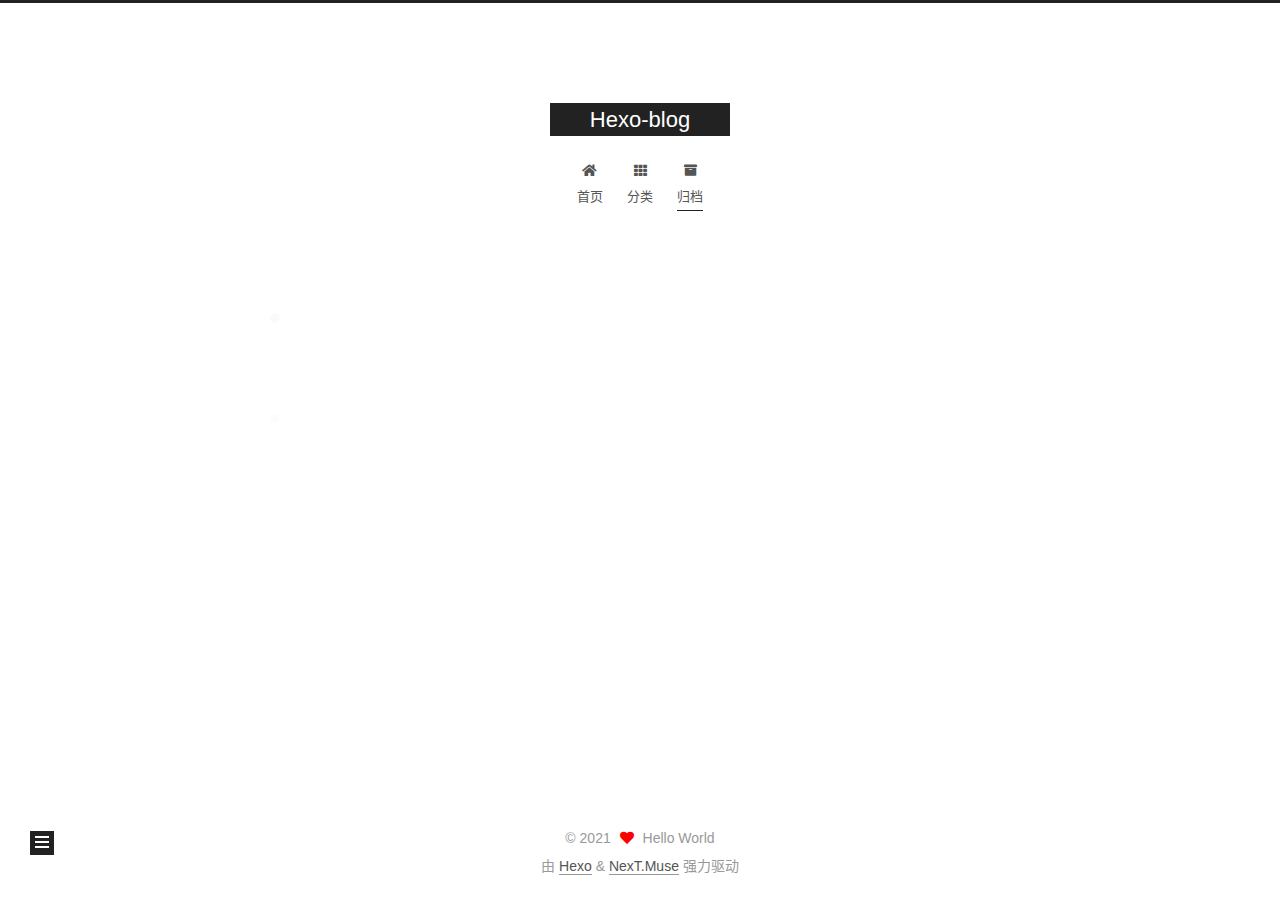
==== archives/index.html @ b5230ab0 "Site updated: 2021-04-10 21:34:12" ====
<!DOCTYPE html>
<html lang="zh-CN">
<head>
  <meta charset="UTF-8">
<meta name="viewport" content="width=device-width, initial-scale=1, maximum-scale=2">
<meta name="theme-color" content="#222">
<meta name="generator" content="Hexo 5.4.0">
  <link rel="apple-touch-icon" sizes="180x180" href="/images/apple-touch-icon-next.png">
  <link rel="icon" type="image/png" sizes="32x32" href="/images/favicon-32x32-next.png">
  <link rel="icon" type="image/png" sizes="16x16" href="/images/favicon-16x16-next.png">
  <link rel="mask-icon" href="/images/logo.svg" color="#222">

<link rel="stylesheet" href="/css/main.css">


<link rel="stylesheet" href="/lib/font-awesome/css/all.min.css">

<script id="hexo-configurations">
    var NexT = window.NexT || {};
    var CONFIG = {"hostname":"example.com","root":"/","scheme":"Muse","version":"7.8.0","exturl":false,"sidebar":{"position":"left","display":"post","padding":18,"offset":12,"onmobile":false},"copycode":{"enable":false,"show_result":false,"style":null},"back2top":{"enable":true,"sidebar":false,"scrollpercent":false},"bookmark":{"enable":false,"color":"#222","save":"auto"},"fancybox":false,"mediumzoom":false,"lazyload":false,"pangu":false,"comments":{"style":"tabs","active":null,"storage":true,"lazyload":false,"nav":null},"algolia":{"hits":{"per_page":10},"labels":{"input_placeholder":"Search for Posts","hits_empty":"We didn't find any results for the search: ${query}","hits_stats":"${hits} results found in ${time} ms"}},"localsearch":{"enable":false,"trigger":"auto","top_n_per_article":1,"unescape":false,"preload":false},"motion":{"enable":true,"async":false,"transition":{"post_block":"fadeIn","post_header":"slideDownIn","post_body":"slideDownIn","coll_header":"slideLeftIn","sidebar":"slideUpIn"}}};
  </script>

  <meta property="og:type" content="website">
<meta property="og:title" content="Hexo-blog">
<meta property="og:url" content="http://example.com/archives/index.html">
<meta property="og:site_name" content="Hexo-blog">
<meta property="og:locale" content="zh_CN">
<meta property="article:author" content="Hello World">
<meta name="twitter:card" content="summary">

<link rel="canonical" href="http://example.com/archives/">


<script id="page-configurations">
  // https://hexo.io/docs/variables.html
  CONFIG.page = {
    sidebar: "",
    isHome : false,
    isPost : false,
    lang   : 'zh-CN'
  };
</script>

  <title>归档 | Hexo-blog</title>
  






  <noscript>
  <style>
  .use-motion .brand,
  .use-motion .menu-item,
  .sidebar-inner,
  .use-motion .post-block,
  .use-motion .pagination,
  .use-motion .comments,
  .use-motion .post-header,
  .use-motion .post-body,
  .use-motion .collection-header { opacity: initial; }

  .use-motion .site-title,
  .use-motion .site-subtitle {
    opacity: initial;
    top: initial;
  }

  .use-motion .logo-line-before i { left: initial; }
  .use-motion .logo-line-after i { right: initial; }
  </style>
</noscript>

</head>

<body itemscope itemtype="http://schema.org/WebPage">
  <div class="container use-motion">
    <div class="headband"></div>

    <header class="header" itemscope itemtype="http://schema.org/WPHeader">
      <div class="header-inner"><div class="site-brand-container">
  <div class="site-nav-toggle">
    <div class="toggle" aria-label="切换导航栏">
      <span class="toggle-line toggle-line-first"></span>
      <span class="toggle-line toggle-line-middle"></span>
      <span class="toggle-line toggle-line-last"></span>
    </div>
  </div>

  <div class="site-meta">

    <a href="/" class="brand" rel="start">
      <span class="logo-line-before"><i></i></span>
      <h1 class="site-title">Hexo-blog</h1>
      <span class="logo-line-after"><i></i></span>
    </a>
  </div>

  <div class="site-nav-right">
    <div class="toggle popup-trigger">
    </div>
  </div>
</div>




<nav class="site-nav">
  <ul id="menu" class="main-menu menu">
        <li class="menu-item menu-item-home">

    <a href="/" rel="section"><i class="fa fa-home fa-fw"></i>首页</a>

  </li>
        <li class="menu-item menu-item-categories">

    <a href="/categories/" rel="section"><i class="fa fa-th fa-fw"></i>分类</a>

  </li>
        <li class="menu-item menu-item-archives">

    <a href="/archives/" rel="section"><i class="fa fa-archive fa-fw"></i>归档</a>

  </li>
  </ul>
</nav>




</div>
    </header>

    
  <div class="back-to-top">
    <i class="fa fa-arrow-up"></i>
    <span>0%</span>
  </div>


    <main class="main">
      <div class="main-inner">
        <div class="content-wrap">
          

          <div class="content archive">
            

  
  
  
  <div class="post-block">
    <div class="posts-collapse">
      <div class="collection-title">
        <span class="collection-header">嗯..! 目前共计 1 篇日志。 继续努力。</span>
      </div>

      
    <div class="collection-year">
      <span class="collection-header">2021</span>
    </div>

  <article itemscope itemtype="http://schema.org/Article">
    <header class="post-header">

      <div class="post-meta">
        <time itemprop="dateCreated"
              datetime="2021-04-10T14:45:15+08:00"
              content="2021-04-10">
          04-10
        </time>
      </div>

      <div class="post-title">
          <a class="post-title-link" href="/2021/04/10/hello-world/" itemprop="url">
            <span itemprop="name">Hello World</span>
          </a>
      </div>

    </header>
  </article>


    </div>
  </div>
  
  
  

  



          </div>
          

<script>
  window.addEventListener('tabs:register', () => {
    let { activeClass } = CONFIG.comments;
    if (CONFIG.comments.storage) {
      activeClass = localStorage.getItem('comments_active') || activeClass;
    }
    if (activeClass) {
      let activeTab = document.querySelector(`a[href="#comment-${activeClass}"]`);
      if (activeTab) {
        activeTab.click();
      }
    }
  });
  if (CONFIG.comments.storage) {
    window.addEventListener('tabs:click', event => {
      if (!event.target.matches('.tabs-comment .tab-content .tab-pane')) return;
      let commentClass = event.target.classList[1];
      localStorage.setItem('comments_active', commentClass);
    });
  }
</script>

        </div>
          
  
  <div class="toggle sidebar-toggle">
    <span class="toggle-line toggle-line-first"></span>
    <span class="toggle-line toggle-line-middle"></span>
    <span class="toggle-line toggle-line-last"></span>
  </div>

  <aside class="sidebar">
    <div class="sidebar-inner">

      <ul class="sidebar-nav motion-element">
        <li class="sidebar-nav-toc">
          文章目录
        </li>
        <li class="sidebar-nav-overview">
          站点概览
        </li>
      </ul>

      <!--noindex-->
      <div class="post-toc-wrap sidebar-panel">
      </div>
      <!--/noindex-->

      <div class="site-overview-wrap sidebar-panel">
        <div class="site-author motion-element" itemprop="author" itemscope itemtype="http://schema.org/Person">
  <p class="site-author-name" itemprop="name">Hello World</p>
  <div class="site-description" itemprop="description"></div>
</div>
<div class="site-state-wrap motion-element">
  <nav class="site-state">
      <div class="site-state-item site-state-posts">
          <a href="/archives/">
        
          <span class="site-state-item-count">1</span>
          <span class="site-state-item-name">日志</span>
        </a>
      </div>
  </nav>
</div>



      </div>

    </div>
  </aside>
  <div id="sidebar-dimmer"></div>


      </div>
    </main>

    <footer class="footer">
      <div class="footer-inner">
        

        

<div class="copyright">
  
  &copy; 
  <span itemprop="copyrightYear">2021</span>
  <span class="with-love">
    <i class="fa fa-heart"></i>
  </span>
  <span class="author" itemprop="copyrightHolder">Hello World</span>
</div>
  <div class="powered-by">由 <a href="https://hexo.io/" class="theme-link" rel="noopener" target="_blank">Hexo</a> & <a href="https://muse.theme-next.org/" class="theme-link" rel="noopener" target="_blank">NexT.Muse</a> 强力驱动
  </div>

        








      </div>
    </footer>
  </div>

  
  <script src="/lib/anime.min.js"></script>
  <script src="/lib/velocity/velocity.min.js"></script>
  <script src="/lib/velocity/velocity.ui.min.js"></script>

<script src="/js/utils.js"></script>

<script src="/js/motion.js"></script>


<script src="/js/schemes/muse.js"></script>


<script src="/js/next-boot.js"></script>




  















  

  

</body>
</html>
---- css/main.css ----
:root {
  --body-bg-color: #fff;
  --content-bg-color: #fff;
  --card-bg-color: #f5f5f5;
  --text-color: #555;
  --blockquote-color: #666;
  --link-color: #555;
  --link-hover-color: #222;
  --brand-color: #fff;
  --brand-hover-color: #fff;
  --table-row-odd-bg-color: #f9f9f9;
  --table-row-hover-bg-color: #f5f5f5;
  --menu-item-bg-color: #f5f5f5;
  --btn-default-bg: #222;
  --btn-default-color: #fff;
  --btn-default-border-color: #222;
  --btn-default-hover-bg: #fff;
  --btn-default-hover-color: #222;
  --btn-default-hover-border-color: #222;
}
html {
  line-height: 1.15; /* 1 */
  -webkit-text-size-adjust: 100%; /* 2 */
}
body {
  margin: 0;
}
main {
  display: block;
}
h1 {
  font-size: 2em;
  margin: 0.67em 0;
}
hr {
  box-sizing: content-box; /* 1 */
  height: 0; /* 1 */
  overflow: visible; /* 2 */
}
pre {
  font-family: monospace, monospace; /* 1 */
  font-size: 1em; /* 2 */
}
a {
  background: transparent;
}
abbr[title] {
  border-bottom: none; /* 1 */
  text-decoration: underline; /* 2 */
  text-decoration: underline dotted; /* 2 */
}
b,
strong {
  font-weight: bolder;
}
code,
kbd,
samp {
  font-family: monospace, monospace; /* 1 */
  font-size: 1em; /* 2 */
}
small {
  font-size: 80%;
}
sub,
sup {
  font-size: 75%;
  line-height: 0;
  position: relative;
  vertical-align: baseline;
}
sub {
  bottom: -0.25em;
}
sup {
  top: -0.5em;
}
img {
  border-style: none;
}
button,
input,
optgroup,
select,
textarea {
  font-family: inherit; /* 1 */
  font-size: 100%; /* 1 */
  line-height: 1.15; /* 1 */
  margin: 0; /* 2 */
}
button,
input {
/* 1 */
  overflow: visible;
}
button,
select {
/* 1 */
  text-transform: none;
}
button,
[type='button'],
[type='reset'],
[type='submit'] {
  -webkit-appearance: button;
}
button::-moz-focus-inner,
[type='button']::-moz-focus-inner,
[type='reset']::-moz-focus-inner,
[type='submit']::-moz-focus-inner {
  border-style: none;
  padding: 0;
}
button:-moz-focusring,
[type='button']:-moz-focusring,
[type='reset']:-moz-focusring,
[type='submit']:-moz-focusring {
  outline: 1px dotted ButtonText;
}
fieldset {
  padding: 0.35em 0.75em 0.625em;
}
legend {
  box-sizing: border-box; /* 1 */
  color: inherit; /* 2 */
  display: table; /* 1 */
  max-width: 100%; /* 1 */
  padding: 0; /* 3 */
  white-space: normal; /* 1 */
}
progress {
  vertical-align: baseline;
}
textarea {
  overflow: auto;
}
[type='checkbox'],
[type='radio'] {
  box-sizing: border-box; /* 1 */
  padding: 0; /* 2 */
}
[type='number']::-webkit-inner-spin-button,
[type='number']::-webkit-outer-spin-button {
  height: auto;
}
[type='search'] {
  outline-offset: -2px; /* 2 */
  -webkit-appearance: textfield; /* 1 */
}
[type='search']::-webkit-search-decoration {
  -webkit-appearance: none;
}
::-webkit-file-upload-button {
  font: inherit; /* 2 */
  -webkit-appearance: button; /* 1 */
}
details {
  display: block;
}
summary {
  display: list-item;
}
template {
  display: none;
}
[hidden] {
  display: none;
}
::selection {
  background: #262a30;
  color: #eee;
}
html,
body {
  height: 100%;
}
body {
  background: var(--body-bg-color);
  color: var(--text-color);
  font-family: 'Lato', "PingFang SC", "Microsoft YaHei", sans-serif;
  font-size: 1em;
  line-height: 2;
}
@media (max-width: 991px) {
  body {
    padding-left: 0 !important;
    padding-right: 0 !important;
  }
}
h1,
h2,
h3,
h4,
h5,
h6 {
  font-family: 'Lato', "PingFang SC", "Microsoft YaHei", sans-serif;
  font-weight: bold;
  line-height: 1.5;
  margin: 20px 0 15px;
}
h1 {
  font-size: 1.5em;
}
h2 {
  font-size: 1.375em;
}
h3 {
  font-size: 1.25em;
}
h4 {
  font-size: 1.125em;
}
h5 {
  font-size: 1em;
}
h6 {
  font-size: 0.875em;
}
p {
  margin: 0 0 20px 0;
}
a,
span.exturl {
  border-bottom: 1px solid #999;
  color: var(--link-color);
  outline: 0;
  text-decoration: none;
  overflow-wrap: break-word;
  word-wrap: break-word;
  cursor: pointer;
}
a:hover,
span.exturl:hover {
  border-bottom-color: var(--link-hover-color);
  color: var(--link-hover-color);
}
iframe,
img,
video {
  display: block;
  margin-left: auto;
  margin-right: auto;
  max-width: 100%;
}
hr {
  background-image: repeating-linear-gradient(-45deg, #ddd, #ddd 4px, transparent 4px, transparent 8px);
  border: 0;
  height: 3px;
  margin: 40px 0;
}
blockquote {
  border-left: 4px solid #ddd;
  color: var(--blockquote-color);
  margin: 0;
  padding: 0 15px;
}
blockquote cite::before {
  content: '-';
  padding: 0 5px;
}
dt {
  font-weight: bold;
}
dd {
  margin: 0;
  padding: 0;
}
kbd {
  background-color: #f5f5f5;
  background-image: linear-gradient(#eee, #fff, #eee);
  border: 1px solid #ccc;
  border-radius: 0.2em;
  box-shadow: 0.1em 0.1em 0.2em rgba(0,0,0,0.1);
  color: #555;
  font-family: inherit;
  padding: 0.1em 0.3em;
  white-space: nowrap;
}
.table-container {
  overflow: auto;
}
table {
  border-collapse: collapse;
  border-spacing: 0;
  font-size: 0.875em;
  margin: 0 0 20px 0;
  width: 100%;
}
tbody tr:nth-of-type(odd) {
  background: var(--table-row-odd-bg-color);
}
tbody tr:hover {
  background: var(--table-row-hover-bg-color);
}
caption,
th,
td {
  font-weight: normal;
  padding: 8px;
  vertical-align: middle;
}
th,
td {
  border: 1px solid #ddd;
  border-bottom: 3px solid #ddd;
}
th {
  font-weight: 700;
  padding-bottom: 10px;
}
td {
  border-bottom-width: 1px;
}
.btn {
  background: var(--btn-default-bg);
  border: 2px solid var(--btn-default-border-color);
  border-radius: 0;
  color: var(--btn-default-color);
  display: inline-block;
  font-size: 0.875em;
  line-height: 2;
  padding: 0 20px;
  text-decoration: none;
  transition-property: background-color;
  transition-delay: 0s;
  transition-duration: 0.2s;
  transition-timing-function: ease-in-out;
}
.btn:hover {
  background: var(--btn-default-hover-bg);
  border-color: var(--btn-default-hover-border-color);
  color: var(--btn-default-hover-color);
}
.btn + .btn {
  margin: 0 0 8px 8px;
}
.btn .fa-fw {
  text-align: left;
  width: 1.285714285714286em;
}
.toggle {
  line-height: 0;
}
.toggle .toggle-line {
  background: #fff;
  display: inline-block;
  height: 2px;
  left: 0;
  position: relative;
  top: 0;
  transition: all 0.4s;
  vertical-align: top;
  width: 100%;
}
.toggle .toggle-line:not(:first-child) {
  margin-top: 3px;
}
.toggle.toggle-arrow .toggle-line-first {
  left: 50%;
  top: 2px;
  transform: rotate(45deg);
  width: 50%;
}
.toggle.toggle-arrow .toggle-line-middle {
  left: 2px;
  width: 90%;
}
.toggle.toggle-arrow .toggle-line-last {
  left: 50%;
  top: -2px;
  transform: rotate(-45deg);
  width: 50%;
}
.toggle.toggle-close .toggle-line-first {
  transform: rotate(-45deg);
  top: 5px;
}
.toggle.toggle-close .toggle-line-middle {
  opacity: 0;
}
.toggle.toggle-close .toggle-line-last {
  transform: rotate(45deg);
  top: -5px;
}
.highlight,
pre {
  background: #f7f7f7;
  color: #4d4d4c;
  line-height: 1.6;
  margin: 0 auto 20px;
}
pre,
code {
  font-family: consolas, Menlo, monospace, "PingFang SC", "Microsoft YaHei";
}
code {
  background: #eee;
  border-radius: 3px;
  color: #555;
  padding: 2px 4px;
  overflow-wrap: break-word;
  word-wrap: break-word;
}
.highlight *::selection {
  background: #d6d6d6;
}
.highlight pre {
  border: 0;
  margin: 0;
  padding: 10px 0;
}
.highlight table {
  border: 0;
  margin: 0;
  width: auto;
}
.highlight td {
  border: 0;
  padding: 0;
}
.highlight figcaption {
  background: #eff2f3;
  color: #4d4d4c;
  display: flex;
  font-size: 0.875em;
  justify-content: space-between;
  line-height: 1.2;
  padding: 0.5em;
}
.highlight figcaption a {
  color: #4d4d4c;
}
.highlight figcaption a:hover {
  border-bottom-color: #4d4d4c;
}
.highlight .gutter {
  -moz-user-select: none;
  -ms-user-select: none;
  -webkit-user-select: none;
  user-select: none;
}
.highlight .gutter pre {
  background: #eff2f3;
  color: #869194;
  padding-left: 10px;
  padding-right: 10px;
  text-align: right;
}
.highlight .code pre {
  background: #f7f7f7;
  padding-left: 10px;
  width: 100%;
}
.gist table {
  width: auto;
}
.gist table td {
  border: 0;
}
pre {
  overflow: auto;
  padding: 10px;
}
pre code {
  background: none;
  color: #4d4d4c;
  font-size: 0.875em;
  padding: 0;
  text-shadow: none;
}
pre .deletion {
  background: #fdd;
}
pre .addition {
  background: #dfd;
}
pre .meta {
  color: #eab700;
  -moz-user-select: none;
  -ms-user-select: none;
  -webkit-user-select: none;
  user-select: none;
}
pre .comment {
  color: #8e908c;
}
pre .variable,
pre .attribute,
pre .tag,
pre .name,
pre .regexp,
pre .ruby .constant,
pre .xml .tag .title,
pre .xml .pi,
pre .xml .doctype,
pre .html .doctype,
pre .css .id,
pre .css .class,
pre .css .pseudo {
  color: #c82829;
}
pre .number,
pre .preprocessor,
pre .built_in,
pre .builtin-name,
pre .literal,
pre .params,
pre .constant,
pre .command {
  color: #f5871f;
}
pre .ruby .class .title,
pre .css .rules .attribute,
pre .string,
pre .symbol,
pre .value,
pre .inheritance,
pre .header,
pre .ruby .symbol,
pre .xml .cdata,
pre .special,
pre .formula {
  color: #718c00;
}
pre .title,
pre .css .hexcolor {
  color: #3e999f;
}
pre .function,
pre .python .decorator,
pre .python .title,
pre .ruby .function .title,
pre .ruby .title .keyword,
pre .perl .sub,
pre .javascript .title,
pre .coffeescript .title {
  color: #4271ae;
}
pre .keyword,
pre .javascript .function {
  color: #8959a8;
}
.blockquote-center {
  border-left: none;
  margin: 40px 0;
  padding: 0;
  position: relative;
  text-align: center;
}
.blockquote-center .fa {
  display: block;
  opacity: 0.6;
  position: absolute;
  width: 100%;
}
.blockquote-center .fa-quote-left {
  border-top: 1px solid #ccc;
  text-align: left;
  top: -20px;
}
.blockquote-center .fa-quote-right {
  border-bottom: 1px solid #ccc;
  text-align: right;
  bottom: -20px;
}
.blockquote-center p,
.blockquote-center div {
  text-align: center;
}
.post-body .group-picture img {
  margin: 0 auto;
  padding: 0 3px;
}
.group-picture-row {
  margin-bottom: 6px;
  overflow: hidden;
}
.group-picture-column {
  float: left;
  margin-bottom: 10px;
}
.post-body .label {
  color: #555;
  display: inline;
  padding: 0 2px;
}
.post-body .label.default {
  background: #f0f0f0;
}
.post-body .label.primary {
  background: #efe6f7;
}
.post-body .label.info {
  background: #e5f2f8;
}
.post-body .label.success {
  background: #e7f4e9;
}
.post-body .label.warning {
  background: #fcf6e1;
}
.post-body .label.danger {
  background: #fae8eb;
}
.post-body .tabs {
  margin-bottom: 20px;
}
.post-body .tabs,
.tabs-comment {
  display: block;
  padding-top: 10px;
  position: relative;
}
.post-body .tabs ul.nav-tabs,
.tabs-comment ul.nav-tabs {
  display: flex;
  flex-wrap: wrap;
  margin: 0;
  margin-bottom: -1px;
  padding: 0;
}
@media (max-width: 413px) {
  .post-body .tabs ul.nav-tabs,
  .tabs-comment ul.nav-tabs {
    display: block;
    margin-bottom: 5px;
  }
}
.post-body .tabs ul.nav-tabs li.tab,
.tabs-comment ul.nav-tabs li.tab {
  border-bottom: 1px solid #ddd;
  border-left: 1px solid transparent;
  border-right: 1px solid transparent;
  border-top: 3px solid transparent;
  flex-grow: 1;
  list-style-type: none;
  border-radius: 0 0 0 0;
}
@media (max-width: 413px) {
  .post-body .tabs ul.nav-tabs li.tab,
  .tabs-comment ul.nav-tabs li.tab {
    border-bottom: 1px solid transparent;
    border-left: 3px solid transparent;
    border-right: 1px solid transparent;
    border-top: 1px solid transparent;
  }
}
@media (max-width: 413px) {
  .post-body .tabs ul.nav-tabs li.tab,
  .tabs-comment ul.nav-tabs li.tab {
    border-radius: 0;
  }
}
.post-body .tabs ul.nav-tabs li.tab a,
.tabs-comment ul.nav-tabs li.tab a {
  border-bottom: initial;
  display: block;
  line-height: 1.8;
  outline: 0;
  padding: 0.25em 0.75em;
  text-align: center;
  transition-delay: 0s;
  transition-duration: 0.2s;
  transition-timing-function: ease-out;
}
.post-body .tabs ul.nav-tabs li.tab a i,
.tabs-comment ul.nav-tabs li.tab a i {
  width: 1.285714285714286em;
}
.post-body .tabs ul.nav-tabs li.tab.active,
.tabs-comment ul.nav-tabs li.tab.active {
  border-bottom: 1px solid transparent;
  border-left: 1px solid #ddd;
  border-right: 1px solid #ddd;
  border-top: 3px solid #fc6423;
}
@media (max-width: 413px) {
  .post-body .tabs ul.nav-tabs li.tab.active,
  .tabs-comment ul.nav-tabs li.tab.active {
    border-bottom: 1px solid #ddd;
    border-left: 3px solid #fc6423;
    border-right: 1px solid #ddd;
    border-top: 1px solid #ddd;
  }
}
.post-body .tabs ul.nav-tabs li.tab.active a,
.tabs-comment ul.nav-tabs li.tab.active a {
  color: var(--link-color);
  cursor: default;
}
.post-body .tabs .tab-content .tab-pane,
.tabs-comment .tab-content .tab-pane {
  border: 1px solid #ddd;
  border-top: 0;
  padding: 20px 20px 0 20px;
  border-radius: 0;
}
.post-body .tabs .tab-content .tab-pane:not(.active),
.tabs-comment .tab-content .tab-pane:not(.active) {
  display: none;
}
.post-body .tabs .tab-content .tab-pane.active,
.tabs-comment .tab-content .tab-pane.active {
  display: block;
}
.post-body .tabs .tab-content .tab-pane.active:nth-of-type(1),
.tabs-comment .tab-content .tab-pane.active:nth-of-type(1) {
  border-radius: 0 0 0 0;
}
@media (max-width: 413px) {
  .post-body .tabs .tab-content .tab-pane.active:nth-of-type(1),
  .tabs-comment .tab-content .tab-pane.active:nth-of-type(1) {
    border-radius: 0;
  }
}
.post-body .note {
  border-radius: 3px;
  margin-bottom: 20px;
  padding: 1em;
  position: relative;
  border: 1px solid #eee;
  border-left-width: 5px;
}
.post-body .note h2,
.post-body .note h3,
.post-body .note h4,
.post-body .note h5,
.post-body .note h6 {
  margin-top: 0;
  border-bottom: initial;
  margin-bottom: 0;
  padding-top: 0;
}
.post-body .note p:first-child,
.post-body .note ul:first-child,
.post-body .note ol:first-child,
.post-body .note table:first-child,
.post-body .note pre:first-child,
.post-body .note blockquote:first-child,
.post-body .note img:first-child {
  margin-top: 0;
}
.post-body .note p:last-child,
.post-body .note ul:last-child,
.post-body .note ol:last-child,
.post-body .note table:last-child,
.post-body .note pre:last-child,
.post-body .note blockquote:last-child,
.post-body .note img:last-child {
  margin-bottom: 0;
}
.post-body .note.default {
  border-left-color: #777;
}
.post-body .note.default h2,
.post-body .note.default h3,
.post-body .note.default h4,
.post-body .note.default h5,
.post-body .note.default h6 {
  color: #777;
}
.post-body .note.primary {
  border-left-color: #6f42c1;
}
.post-body .note.primary h2,
.post-body .note.primary h3,
.post-body .note.primary h4,
.post-body .note.primary h5,
.post-body .note.primary h6 {
  color: #6f42c1;
}
.post-body .note.info {
  border-left-color: #428bca;
}
.post-body .note.info h2,
.post-body .note.info h3,
.post-body .note.info h4,
.post-body .note.info h5,
.post-body .note.info h6 {
  color: #428bca;
}
.post-body .note.success {
  border-left-color: #5cb85c;
}
.post-body .note.success h2,
.post-body .note.success h3,
.post-body .note.success h4,
.post-body .note.success h5,
.post-body .note.success h6 {
  color: #5cb85c;
}
.post-body .note.warning {
  border-left-color: #f0ad4e;
}
.post-body .note.warning h2,
.post-body .note.warning h3,
.post-body .note.warning h4,
.post-body .note.warning h5,
.post-body .note.warning h6 {
  color: #f0ad4e;
}
.post-body .note.danger {
  border-left-color: #d9534f;
}
.post-body .note.danger h2,
.post-body .note.danger h3,
.post-body .note.danger h4,
.post-body .note.danger h5,
.post-body .note.danger h6 {
  color: #d9534f;
}
.pagination .prev,
.pagination .next,
.pagination .page-number,
.pagination .space {
  display: inline-block;
  margin: 0 10px;
  padding: 0 11px;
  position: relative;
  top: -1px;
}
@media (max-width: 767px) {
  .pagination .prev,
  .pagination .next,
  .pagination .page-number,
  .pagination .space {
    margin: 0 5px;
  }
}
.pagination {
  border-top: 1px solid #eee;
  margin: 120px 0 0;
  text-align: center;
}
.pagination .prev,
.pagination .next,
.pagination .page-number {
  border-bottom: 0;
  border-top: 1px solid #eee;
  transition-property: border-color;
  transition-delay: 0s;
  transition-duration: 0.2s;
  transition-timing-function: ease-in-out;
}
.pagination .prev:hover,
.pagination .next:hover,
.pagination .page-number:hover {
  border-top-color: #222;
}
.pagination .space {
  margin: 0;
  padding: 0;
}
.pagination .prev {
  margin-left: 0;
}
.pagination .next {
  margin-right: 0;
}
.pagination .page-number.current {
  background: #ccc;
  border-top-color: #ccc;
  color: #fff;
}
@media (max-width: 767px) {
  .pagination {
    border-top: none;
  }
  .pagination .prev,
  .pagination .next,
  .pagination .page-number {
    border-bottom: 1px solid #eee;
    border-top: 0;
    margin-bottom: 10px;
    padding: 0 10px;
  }
  .pagination .prev:hover,
  .pagination .next:hover,
  .pagination .page-number:hover {
    border-bottom-color: #222;
  }
}
.comments {
  margin-top: 60px;
  overflow: hidden;
}
.comment-button-group {
  display: flex;
  flex-wrap: wrap-reverse;
  justify-content: center;
  margin: 1em 0;
}
.comment-button-group .comment-button {
  margin: 0.1em 0.2em;
}
.comment-button-group .comment-button.active {
  background: var(--btn-default-hover-bg);
  border-color: var(--btn-default-hover-border-color);
  color: var(--btn-default-hover-color);
}
.comment-position {
  display: none;
}
.comment-position.active {
  display: block;
}
.tabs-comment {
  background: var(--content-bg-color);
  margin-top: 4em;
  padding-top: 0;
}
.tabs-comment .comments {
  border: 0;
  box-shadow: none;
  margin-top: 0;
  padding-top: 0;
}
.container {
  min-height: 100%;
  position: relative;
}
.main-inner {
  margin: 0 auto;
  width: 700px;
}
@media (min-width: 1200px) {
  .main-inner {
    width: 800px;
  }
}
@media (min-width: 1600px) {
  .main-inner {
    width: 900px;
  }
}
@media (max-width: 767px) {
  .content-wrap {
    padding: 0 20px;
  }
}
.header {
  background: transparent;
}
.header-inner {
  margin: 0 auto;
  width: 700px;
}
@media (min-width: 1200px) {
  .header-inner {
    width: 800px;
  }
}
@media (min-width: 1600px) {
  .header-inner {
    width: 900px;
  }
}
.site-brand-container {
  display: flex;
  flex-shrink: 0;
  padding: 0 10px;
}
.headband {
  background: #222;
  height: 3px;
}
.site-meta {
  flex-grow: 1;
  text-align: center;
}
@media (max-width: 767px) {
  .site-meta {
    text-align: center;
  }
}
.brand {
  border-bottom: none;
  color: var(--brand-color);
  display: inline-block;
  line-height: 1.375em;
  padding: 0 40px;
  position: relative;
}
.brand:hover {
  color: var(--brand-hover-color);
}
.site-title {
  font-family: 'Lato', "PingFang SC", "Microsoft YaHei", sans-serif;
  font-size: 1.375em;
  font-weight: normal;
  margin: 0;
}
.site-subtitle {
  color: #999;
  font-size: 0.8125em;
  margin: 10px 0;
}
.use-motion .brand {
  opacity: 0;
}
.use-motion .site-title,
.use-motion .site-subtitle,
.use-motion .custom-logo-image {
  opacity: 0;
  position: relative;
  top: -10px;
}
.site-nav-toggle,
.site-nav-right {
  display: none;
}
@media (max-width: 767px) {
  .site-nav-toggle,
  .site-nav-right {
    display: flex;
    flex-direction: column;
    justify-content: center;
  }
}
.site-nav-toggle .toggle,
.site-nav-right .toggle {
  color: var(--text-color);
  padding: 10px;
  width: 22px;
}
.site-nav-toggle .toggle .toggle-line,
.site-nav-right .toggle .toggle-line {
  background: var(--text-color);
  border-radius: 1px;
}
.site-nav {
  display: block;
}
@media (max-width: 767px) {
  .site-nav {
    clear: both;
    display: none;
  }
}
.site-nav.site-nav-on {
  display: block;
}
.menu {
  margin-top: 20px;
  padding-left: 0;
  text-align: center;
}
.menu-item {
  display: inline-block;
  list-style: none;
  margin: 0 10px;
}
@media (max-width: 767px) {
  .menu-item {
    display: block;
    margin-top: 10px;
  }
  .menu-item.menu-item-search {
    display: none;
  }
}
.menu-item a,
.menu-item span.exturl {
  border-bottom: 0;
  display: block;
  font-size: 0.8125em;
  transition-property: border-color;
  transition-delay: 0s;
  transition-duration: 0.2s;
  transition-timing-function: ease-in-out;
}
@media (hover: none) {
  .menu-item a:hover,
  .menu-item span.exturl:hover {
    border-bottom-color: transparent !important;
  }
}
.menu-item .fa,
.menu-item .fab,
.menu-item .far,
.menu-item .fas {
  margin-right: 8px;
}
.menu-item .badge {
  display: inline-block;
  font-weight: bold;
  line-height: 1;
  margin-left: 0.35em;
  margin-top: 0.35em;
  text-align: center;
  white-space: nowrap;
}
@media (max-width: 767px) {
  .menu-item .badge {
    float: right;
    margin-left: 0;
  }
}
.menu-item-active a,
.menu .menu-item a:hover,
.menu .menu-item span.exturl:hover {
  background: var(--menu-item-bg-color);
}
.use-motion .menu-item {
  opacity: 0;
}
.sidebar {
  background: #222;
  bottom: 0;
  box-shadow: inset 0 2px 6px #000;
  position: fixed;
  top: 0;
}
@media (max-width: 991px) {
  .sidebar {
    display: none;
  }
}
.sidebar-inner {
  color: #999;
  padding: 18px 10px;
  text-align: center;
}
.cc-license {
  margin-top: 10px;
  text-align: center;
}
.cc-license .cc-opacity {
  border-bottom: none;
  opacity: 0.7;
}
.cc-license .cc-opacity:hover {
  opacity: 0.9;
}
.cc-license img {
  display: inline-block;
}
.site-author-image {
  border: 2px solid #333;
  display: block;
  margin: 0 auto;
  max-width: 96px;
  padding: 2px;
}
.site-author-name {
  color: #f5f5f5;
  font-weight: normal;
  margin: 5px 0 0;
  text-align: center;
}
.site-description {
  color: #999;
  font-size: 1em;
  margin-top: 5px;
  text-align: center;
}
.links-of-author {
  margin-top: 15px;
}
.links-of-author a,
.links-of-author span.exturl {
  border-bottom-color: #555;
  display: inline-block;
  font-size: 0.8125em;
  margin-bottom: 10px;
  margin-right: 10px;
  vertical-align: middle;
}
.links-of-author a::before,
.links-of-author span.exturl::before {
  background: #427dd5;
  border-radius: 50%;
  content: ' ';
  display: inline-block;
  height: 4px;
  margin-right: 3px;
  vertical-align: middle;
  width: 4px;
}
.sidebar-button {
  margin-top: 15px;
}
.sidebar-button a {
  border: 1px solid #fc6423;
  border-radius: 4px;
  color: #fc6423;
  display: inline-block;
  padding: 0 15px;
}
.sidebar-button a .fa,
.sidebar-button a .fab,
.sidebar-button a .far,
.sidebar-button a .fas {
  margin-right: 5px;
}
.sidebar-button a:hover {
  background: #fc6423;
  border: 1px solid #fc6423;
  color: #fff;
}
.sidebar-button a:hover .fa,
.sidebar-button a:hover .fab,
.sidebar-button a:hover .far,
.sidebar-button a:hover .fas {
  color: #fff;
}
.links-of-blogroll {
  font-size: 0.8125em;
  margin-top: 10px;
}
.links-of-blogroll-title {
  font-size: 0.875em;
  font-weight: 600;
  margin-top: 0;
}
.links-of-blogroll-list {
  list-style: none;
  margin: 0;
  padding: 0;
}
#sidebar-dimmer {
  display: none;
}
@media (max-width: 767px) {
  #sidebar-dimmer {
    background: #000;
    display: block;
    height: 100%;
    left: 100%;
    opacity: 0;
    position: fixed;
    top: 0;
    width: 100%;
    z-index: 1100;
  }
  .sidebar-active + #sidebar-dimmer {
    opacity: 0.7;
    transform: translateX(-100%);
    transition: opacity 0.5s;
  }
}
.sidebar-nav {
  margin: 0;
  padding-bottom: 20px;
  padding-left: 0;
}
.sidebar-nav li {
  border-bottom: 1px solid transparent;
  color: #666;
  cursor: pointer;
  display: inline-block;
  font-size: 0.875em;
}
.sidebar-nav li.sidebar-nav-overview {
  margin-left: 10px;
}
.sidebar-nav li:hover {
  color: #f5f5f5;
}
.sidebar-nav .sidebar-nav-active {
  border-bottom-color: #87daff;
  color: #87daff;
}
.sidebar-nav .sidebar-nav-active:hover {
  color: #87daff;
}
.sidebar-panel {
  display: none;
  overflow-x: hidden;
  overflow-y: auto;
}
.sidebar-panel-active {
  display: block;
}
.sidebar-toggle {
  background: #222;
  bottom: 45px;
  cursor: pointer;
  height: 14px;
  left: 30px;
  padding: 5px;
  position: fixed;
  width: 14px;
  z-index: 1300;
}
@media (max-width: 991px) {
  .sidebar-toggle {
    left: 20px;
    opacity: 0.8;
    display: none;
  }
}
.sidebar-toggle:hover .toggle-line {
  background: #87daff;
}
.post-toc {
  font-size: 0.875em;
}
.post-toc ol {
  list-style: none;
  margin: 0;
  padding: 0 2px 5px 10px;
  text-align: left;
}
.post-toc ol > ol {
  padding-left: 0;
}
.post-toc ol a {
  transition-property: all;
  transition-delay: 0s;
  transition-duration: 0.2s;
  transition-timing-function: ease-in-out;
}
.post-toc .nav-item {
  line-height: 1.8;
  overflow: hidden;
  text-overflow: ellipsis;
  white-space: nowrap;
}
.post-toc .nav .nav-child {
  display: none;
}
.post-toc .nav .active > .nav-child {
  display: block;
}
.post-toc .nav .active-current > .nav-child {
  display: block;
}
.post-toc .nav .active-current > .nav-child > .nav-item {
  display: block;
}
.post-toc .nav .active > a {
  border-bottom-color: #87daff;
  color: #87daff;
}
.post-toc .nav .active-current > a {
  color: #87daff;
}
.post-toc .nav .active-current > a:hover {
  color: #87daff;
}
.site-state {
  display: flex;
  justify-content: center;
  line-height: 1.4;
  margin-top: 10px;
  overflow: hidden;
  text-align: center;
  white-space: nowrap;
}
.site-state-item {
  padding: 0 15px;
}
.site-state-item:not(:first-child) {
  border-left: 1px solid #333;
}
.site-state-item a {
  border-bottom: none;
}
.site-state-item-count {
  display: block;
  font-size: 1.25em;
  font-weight: 600;
  text-align: center;
}
.site-state-item-name {
  color: inherit;
  font-size: 0.875em;
}
.footer {
  color: #999;
  font-size: 0.875em;
  padding: 20px 0;
}
.footer.footer-fixed {
  bottom: 0;
  left: 0;
  position: absolute;
  right: 0;
}
.footer-inner {
  box-sizing: border-box;
  margin: 0 auto;
  text-align: center;
  width: 700px;
}
@media (min-width: 1200px) {
  .footer-inner {
    width: 800px;
  }
}
@media (min-width: 1600px) {
  .footer-inner {
    width: 900px;
  }
}
.languages {
  display: inline-block;
  font-size: 1.125em;
  position: relative;
}
.languages .lang-select-label span {
  margin: 0 0.5em;
}
.languages .lang-select {
  height: 100%;
  left: 0;
  opacity: 0;
  position: absolute;
  top: 0;
  width: 100%;
}
.with-love {
  color: #ff0000;
  display: inline-block;
  margin: 0 5px;
}
.powered-by,
.theme-info {
  display: inline-block;
}
@-moz-keyframes iconAnimate {
  0%, 100% {
    transform: scale(1);
  }
  10%, 30% {
    transform: scale(0.9);
  }
  20%, 40%, 60%, 80% {
    transform: scale(1.1);
  }
  50%, 70% {
    transform: scale(1.1);
  }
}
@-webkit-keyframes iconAnimate {
  0%, 100% {
    transform: scale(1);
  }
  10%, 30% {
    transform: scale(0.9);
  }
  20%, 40%, 60%, 80% {
    transform: scale(1.1);
  }
  50%, 70% {
    transform: scale(1.1);
  }
}
@-o-keyframes iconAnimate {
  0%, 100% {
    transform: scale(1);
  }
  10%, 30% {
    transform: scale(0.9);
  }
  20%, 40%, 60%, 80% {
    transform: scale(1.1);
  }
  50%, 70% {
    transform: scale(1.1);
  }
}
@keyframes iconAnimate {
  0%, 100% {
    transform: scale(1);
  }
  10%, 30% {
    transform: scale(0.9);
  }
  20%, 40%, 60%, 80% {
    transform: scale(1.1);
  }
  50%, 70% {
    transform: scale(1.1);
  }
}
.back-to-top {
  font-size: 12px;
  text-align: center;
  transition-delay: 0s;
  transition-duration: 0.2s;
  transition-timing-function: ease-in-out;
}
.back-to-top {
  background: #222;
  bottom: -100px;
  box-sizing: border-box;
  color: #fff;
  cursor: pointer;
  left: 30px;
  opacity: 1;
  padding: 0 6px;
  position: fixed;
  transition-property: bottom;
  z-index: 1300;
  width: 24px;
}
.back-to-top span {
  display: none;
}
.back-to-top:hover {
  color: #87daff;
}
.back-to-top.back-to-top-on {
  bottom: 19px;
}
@media (max-width: 991px) {
  .back-to-top {
    left: 20px;
    opacity: 0.8;
  }
}
.post-body {
  font-family: 'Lato', "PingFang SC", "Microsoft YaHei", sans-serif;
  overflow-wrap: break-word;
  word-wrap: break-word;
}
@media (min-width: 1200px) {
  .post-body {
    font-size: 1.125em;
  }
}
.post-body .exturl .fa {
  font-size: 0.875em;
  margin-left: 4px;
}
.post-body .image-caption,
.post-body .figure .caption {
  color: #999;
  font-size: 0.875em;
  font-weight: bold;
  line-height: 1;
  margin: -20px auto 15px;
  text-align: center;
}
.post-sticky-flag {
  display: inline-block;
  transform: rotate(30deg);
}
.post-button {
  margin-top: 40px;
  text-align: center;
}
.use-motion .post-block,
.use-motion .pagination,
.use-motion .comments {
  opacity: 0;
}
.use-motion .post-header {
  opacity: 0;
}
.use-motion .post-body {
  opacity: 0;
}
.use-motion .collection-header {
  opacity: 0;
}
.posts-collapse {
  margin-left: 35px;
  position: relative;
}
@media (max-width: 767px) {
  .posts-collapse {
    margin-left: 0px;
    margin-right: 0px;
  }
}
.posts-collapse .collection-title {
  font-size: 1.125em;
  position: relative;
}
.posts-collapse .collection-title::before {
  background: #999;
  border: 1px solid #fff;
  border-radius: 50%;
  content: ' ';
  height: 10px;
  left: 0;
  margin-left: -6px;
  margin-top: -4px;
  position: absolute;
  top: 50%;
  width: 10px;
}
.posts-collapse .collection-year {
  font-size: 1.5em;
  font-weight: bold;
  margin: 60px 0;
  position: relative;
}
.posts-collapse .collection-year::before {
  background: #bbb;
  border-radius: 50%;
  content: ' ';
  height: 8px;
  left: 0;
  margin-left: -4px;
  margin-top: -4px;
  position: absolute;
  top: 50%;
  width: 8px;
}
.posts-collapse .collection-header {
  display: block;
  margin: 0 0 0 20px;
}
.posts-collapse .collection-header small {
  color: #bbb;
  margin-left: 5px;
}
.posts-collapse .post-header {
  border-bottom: 1px dashed #ccc;
  margin: 30px 0;
  padding-left: 15px;
  position: relative;
  transition-property: border;
  transition-delay: 0s;
  transition-duration: 0.2s;
  transition-timing-function: ease-in-out;
}
.posts-collapse .post-header::before {
  background: #bbb;
  border: 1px solid #fff;
  border-radius: 50%;
  content: ' ';
  height: 6px;
  left: 0;
  margin-left: -4px;
  position: absolute;
  top: 0.75em;
  transition-property: background;
  width: 6px;
  transition-delay: 0s;
  transition-duration: 0.2s;
  transition-timing-function: ease-in-out;
}
.posts-collapse .post-header:hover {
  border-bottom-color: #666;
}
.posts-collapse .post-header:hover::before {
  background: #222;
}
.posts-collapse .post-meta {
  display: inline;
  font-size: 0.75em;
  margin-right: 10px;
}
.posts-collapse .post-title {
  display: inline;
}
.posts-collapse .post-title a,
.posts-collapse .post-title span.exturl {
  border-bottom: none;
  color: var(--link-color);
}
.posts-collapse .post-title .fa-external-link-alt {
  font-size: 0.875em;
  margin-left: 5px;
}
.posts-collapse::before {
  background: #f5f5f5;
  content: ' ';
  height: 100%;
  left: 0;
  margin-left: -2px;
  position: absolute;
  top: 1.25em;
  width: 4px;
}
.post-eof {
  background: #ccc;
  height: 1px;
  margin: 80px auto 60px;
  text-align: center;
  width: 8%;
}
.post-block:last-of-type .post-eof {
  display: none;
}
.content {
  padding-top: 40px;
}
@media (min-width: 992px) {
  .post-body {
    text-align: justify;
  }
}
@media (max-width: 991px) {
  .post-body {
    text-align: justify;
  }
}
.post-body h1,
.post-body h2,
.post-body h3,
.post-body h4,
.post-body h5,
.post-body h6 {
  padding-top: 10px;
}
.post-body h1 .header-anchor,
.post-body h2 .header-anchor,
.post-body h3 .header-anchor,
.post-body h4 .header-anchor,
.post-body h5 .header-anchor,
.post-body h6 .header-anchor {
  border-bottom-style: none;
  color: #ccc;
  float: right;
  margin-left: 10px;
  visibility: hidden;
}
.post-body h1 .header-anchor:hover,
.post-body h2 .header-anchor:hover,
.post-body h3 .header-anchor:hover,
.post-body h4 .header-anchor:hover,
.post-body h5 .header-anchor:hover,
.post-body h6 .header-anchor:hover {
  color: inherit;
}
.post-body h1:hover .header-anchor,
.post-body h2:hover .header-anchor,
.post-body h3:hover .header-anchor,
.post-body h4:hover .header-anchor,
.post-body h5:hover .header-anchor,
.post-body h6:hover .header-anchor {
  visibility: visible;
}
.post-body iframe,
.post-body img,
.post-body video {
  margin-bottom: 20px;
}
.post-body .video-container {
  height: 0;
  margin-bottom: 20px;
  overflow: hidden;
  padding-top: 75%;
  position: relative;
  width: 100%;
}
.post-body .video-container iframe,
.post-body .video-container object,
.post-body .video-container embed {
  height: 100%;
  left: 0;
  margin: 0;
  position: absolute;
  top: 0;
  width: 100%;
}
.post-gallery {
  align-items: center;
  display: grid;
  grid-gap: 10px;
  grid-template-columns: 1fr 1fr 1fr;
  margin-bottom: 20px;
}
@media (max-width: 767px) {
  .post-gallery {
    grid-template-columns: 1fr 1fr;
  }
}
.post-gallery a {
  border: 0;
}
.post-gallery img {
  margin: 0;
}
.posts-expand .post-header {
  font-size: 1.125em;
}
.posts-expand .post-title {
  font-size: 1.5em;
  font-weight: normal;
  margin: initial;
  text-align: center;
  overflow-wrap: break-word;
  word-wrap: break-word;
}
.posts-expand .post-title-link {
  border-bottom: none;
  color: var(--link-color);
  display: inline-block;
  position: relative;
  vertical-align: top;
}
.posts-expand .post-title-link::before {
  background: var(--link-color);
  bottom: 0;
  content: '';
  height: 2px;
  left: 0;
  position: absolute;
  transform: scaleX(0);
  visibility: hidden;
  width: 100%;
  transition-delay: 0s;
  transition-duration: 0.2s;
  transition-timing-function: ease-in-out;
}
.posts-expand .post-title-link:hover::before {
  transform: scaleX(1);
  visibility: visible;
}
.posts-expand .post-title-link .fa-external-link-alt {
  font-size: 0.875em;
  margin-left: 5px;
}
.posts-expand .post-meta {
  color: #999;
  font-family: 'Lato', "PingFang SC", "Microsoft YaHei", sans-serif;
  font-size: 0.75em;
  margin: 3px 0 60px 0;
  text-align: center;
}
.posts-expand .post-meta .post-description {
  font-size: 0.875em;
  margin-top: 2px;
}
.posts-expand .post-meta time {
  border-bottom: 1px dashed #999;
  cursor: pointer;
}
.post-meta .post-meta-item + .post-meta-item::before {
  content: '|';
  margin: 0 0.5em;
}
.post-meta-divider {
  margin: 0 0.5em;
}
.post-meta-item-icon {
  margin-right: 3px;
}
@media (max-width: 991px) {
  .post-meta-item-icon {
    display: inline-block;
  }
}
@media (max-width: 991px) {
  .post-meta-item-text {
    display: none;
  }
}
.post-nav {
  border-top: 1px solid #eee;
  display: flex;
  justify-content: space-between;
  margin-top: 15px;
  padding: 10px 5px 0;
}
.post-nav-item {
  flex: 1;
}
.post-nav-item a {
  border-bottom: none;
  display: block;
  font-size: 0.875em;
  line-height: 1.6;
  position: relative;
}
.post-nav-item a:active {
  top: 2px;
}
.post-nav-item .fa {
  font-size: 0.75em;
}
.post-nav-item:first-child {
  margin-right: 15px;
}
.post-nav-item:first-child .fa {
  margin-right: 5px;
}
.post-nav-item:last-child {
  margin-left: 15px;
  text-align: right;
}
.post-nav-item:last-child .fa {
  margin-left: 5px;
}
.rtl.post-body p,
.rtl.post-body a,
.rtl.post-body h1,
.rtl.post-body h2,
.rtl.post-body h3,
.rtl.post-body h4,
.rtl.post-body h5,
.rtl.post-body h6,
.rtl.post-body li,
.rtl.post-body ul,
.rtl.post-body ol {
  direction: rtl;
  font-family: UKIJ Ekran;
}
.rtl.post-title {
  font-family: UKIJ Ekran;
}
.post-tags {
  margin-top: 40px;
  text-align: center;
}
.post-tags a {
  display: inline-block;
  font-size: 0.8125em;
}
.post-tags a:not(:last-child) {
  margin-right: 10px;
}
.post-widgets {
  border-top: 1px solid #eee;
  margin-top: 15px;
  text-align: center;
}
.wp_rating {
  height: 20px;
  line-height: 20px;
  margin-top: 10px;
  padding-top: 6px;
  text-align: center;
}
.social-like {
  display: flex;
  font-size: 0.875em;
  justify-content: center;
  text-align: center;
}
.reward-container {
  margin: 20px auto;
  padding: 10px 0;
  text-align: center;
  width: 90%;
}
.reward-container button {
  background: transparent;
  border: 1px solid #fc6423;
  border-radius: 0;
  color: #fc6423;
  cursor: pointer;
  line-height: 2;
  outline: 0;
  padding: 0 15px;
  vertical-align: text-top;
}
.reward-container button:hover {
  background: #fc6423;
  border: 1px solid transparent;
  color: #fa9366;
}
#qr {
  padding-top: 20px;
}
#qr a {
  border: 0;
}
#qr img {
  display: inline-block;
  margin: 0.8em 2em 0 2em;
  max-width: 100%;
  width: 180px;
}
#qr p {
  text-align: center;
}
.category-all-page .category-all-title {
  text-align: center;
}
.category-all-page .category-all {
  margin-top: 20px;
}
.category-all-page .category-list {
  list-style: none;
  margin: 0;
  padding: 0;
}
.category-all-page .category-list-item {
  margin: 5px 10px;
}
.category-all-page .category-list-count {
  color: #bbb;
}
.category-all-page .category-list-count::before {
  content: ' (';
  display: inline;
}
.category-all-page .category-list-count::after {
  content: ') ';
  display: inline;
}
.category-all-page .category-list-child {
  padding-left: 10px;
}
.event-list {
  padding: 0;
}
.event-list hr {
  background: #222;
  margin: 20px 0 45px 0;
}
.event-list hr::after {
  background: #222;
  color: #fff;
  content: 'NOW';
  display: inline-block;
  font-weight: bold;
  padding: 0 5px;
  text-align: right;
}
.event-list .event {
  background: #222;
  margin: 20px 0;
  min-height: 40px;
  padding: 15px 0 15px 10px;
}
.event-list .event .event-summary {
  color: #fff;
  margin: 0;
  padding-bottom: 3px;
}
.event-list .event .event-summary::before {
  animation: dot-flash 1s alternate infinite ease-in-out;
  color: #fff;
  content: '\f111';
  display: inline-block;
  font-size: 10px;
  margin-right: 25px;
  vertical-align: middle;
  font-family: 'Font Awesome 5 Free';
  font-weight: 900;
}
.event-list .event .event-relative-time {
  color: #bbb;
  display: inline-block;
  font-size: 12px;
  font-weight: normal;
  padding-left: 12px;
}
.event-list .event .event-details {
  color: #fff;
  display: block;
  line-height: 18px;
  margin-left: 56px;
  padding-bottom: 6px;
  padding-top: 3px;
  text-indent: -24px;
}
.event-list .event .event-details::before {
  color: #fff;
  display: inline-block;
  margin-right: 9px;
  text-align: center;
  text-indent: 0;
  width: 14px;
  font-family: 'Font Awesome 5 Free';
  font-weight: 900;
}
.event-list .event .event-details.event-location::before {
  content: '\f041';
}
.event-list .event .event-details.event-duration::before {
  content: '\f017';
}
.event-list .event-past {
  background: #f5f5f5;
}
.event-list .event-past .event-summary,
.event-list .event-past .event-details {
  color: #bbb;
  opacity: 0.9;
}
.event-list .event-past .event-summary::before,
.event-list .event-past .event-details::before {
  animation: none;
  color: #bbb;
}
@-moz-keyframes dot-flash {
  from {
    opacity: 1;
    transform: scale(1);
  }
  to {
    opacity: 0;
    transform: scale(0.8);
  }
}
@-webkit-keyframes dot-flash {
  from {
    opacity: 1;
    transform: scale(1);
  }
  to {
    opacity: 0;
    transform: scale(0.8);
  }
}
@-o-keyframes dot-flash {
  from {
    opacity: 1;
    transform: scale(1);
  }
  to {
    opacity: 0;
    transform: scale(0.8);
  }
}
@keyframes dot-flash {
  from {
    opacity: 1;
    transform: scale(1);
  }
  to {
    opacity: 0;
    transform: scale(0.8);
  }
}
ul.breadcrumb {
  font-size: 0.75em;
  list-style: none;
  margin: 1em 0;
  padding: 0 2em;
  text-align: center;
}
ul.breadcrumb li {
  display: inline;
}
ul.breadcrumb li + li::before {
  content: '/\00a0';
  font-weight: normal;
  padding: 0.5em;
}
ul.breadcrumb li + li:last-child {
  font-weight: bold;
}
.tag-cloud {
  text-align: center;
}
.tag-cloud a {
  display: inline-block;
  margin: 10px;
}
.tag-cloud a:hover {
  color: var(--link-hover-color) !important;
}
@media (max-width: 767px) {
  .header-inner,
  .main-inner,
  .footer-inner {
    width: auto;
  }
}
.header-inner {
  padding-top: 100px;
}
@media (max-width: 767px) {
  .header-inner {
    padding-top: 50px;
  }
}
.main-inner {
  padding-bottom: 60px;
}
.content {
  padding-top: 70px;
}
@media (max-width: 767px) {
  .content {
    padding-top: 35px;
  }
}
embed {
  display: block;
  margin: 0 auto 25px auto;
}
.custom-logo .site-meta-headline {
  text-align: center;
}
.custom-logo .site-title {
  color: #222;
  margin: 10px auto 0;
}
.custom-logo .site-title a {
  border: 0;
}
.custom-logo-image {
  background: #fff;
  margin: 0 auto;
  max-width: 150px;
  padding: 5px;
}
.brand {
  background: var(--btn-default-bg);
}
@media (max-width: 767px) {
  .site-nav {
    border-bottom: 1px solid #ddd;
    border-top: 1px solid #ddd;
    left: 0;
    margin: 0;
    padding: 0;
    width: 100%;
  }
}
@media (max-width: 767px) {
  .menu {
    text-align: left;
  }
}
.menu-item-active a,
.menu .menu-item a:hover,
.menu .menu-item span.exturl:hover {
  background: transparent;
  border-bottom: 1px solid var(--link-hover-color) !important;
}
@media (max-width: 767px) {
  .menu-item-active a,
  .menu .menu-item a:hover,
  .menu .menu-item span.exturl:hover {
    border-bottom: 1px dotted #ddd !important;
  }
}
@media (max-width: 767px) {
  .menu .menu-item {
    margin: 0 10px;
  }
}
.menu .menu-item a,
.menu .menu-item span.exturl {
  border-bottom: 1px solid transparent;
}
@media (max-width: 767px) {
  .menu .menu-item a,
  .menu .menu-item span.exturl {
    padding: 5px 10px;
  }
}
@media (min-width: 768px) {
  .menu .menu-item .fa,
  .menu .menu-item .fab,
  .menu .menu-item .far,
  .menu .menu-item .fas {
    display: block;
    line-height: 2;
    margin-right: 0;
    width: 100%;
  }
}
.menu .menu-item .badge {
  background: #eee;
  padding: 1px 4px;
}
.sub-menu {
  margin: 10px 0;
}
.sub-menu .menu-item {
  display: inline-block;
}
.sidebar {
  left: -320px;
}
.sidebar.sidebar-active {
  left: 0;
}
.sidebar {
  width: 320px;
  z-index: 1200;
  transition-delay: 0s;
  transition-duration: 0.2s;
  transition-timing-function: ease-out;
}
.sidebar a,
.sidebar span.exturl {
  border-bottom-color: #555;
  color: #999;
}
.sidebar a:hover,
.sidebar span.exturl:hover {
  border-bottom-color: #eee;
  color: #eee;
}
.links-of-blogroll-item {
  padding: 2px 10px;
}
.links-of-blogroll-item a,
.links-of-blogroll-item span.exturl {
  box-sizing: border-box;
  display: inline-block;
  max-width: 280px;
  overflow: hidden;
  text-overflow: ellipsis;
  white-space: nowrap;
}
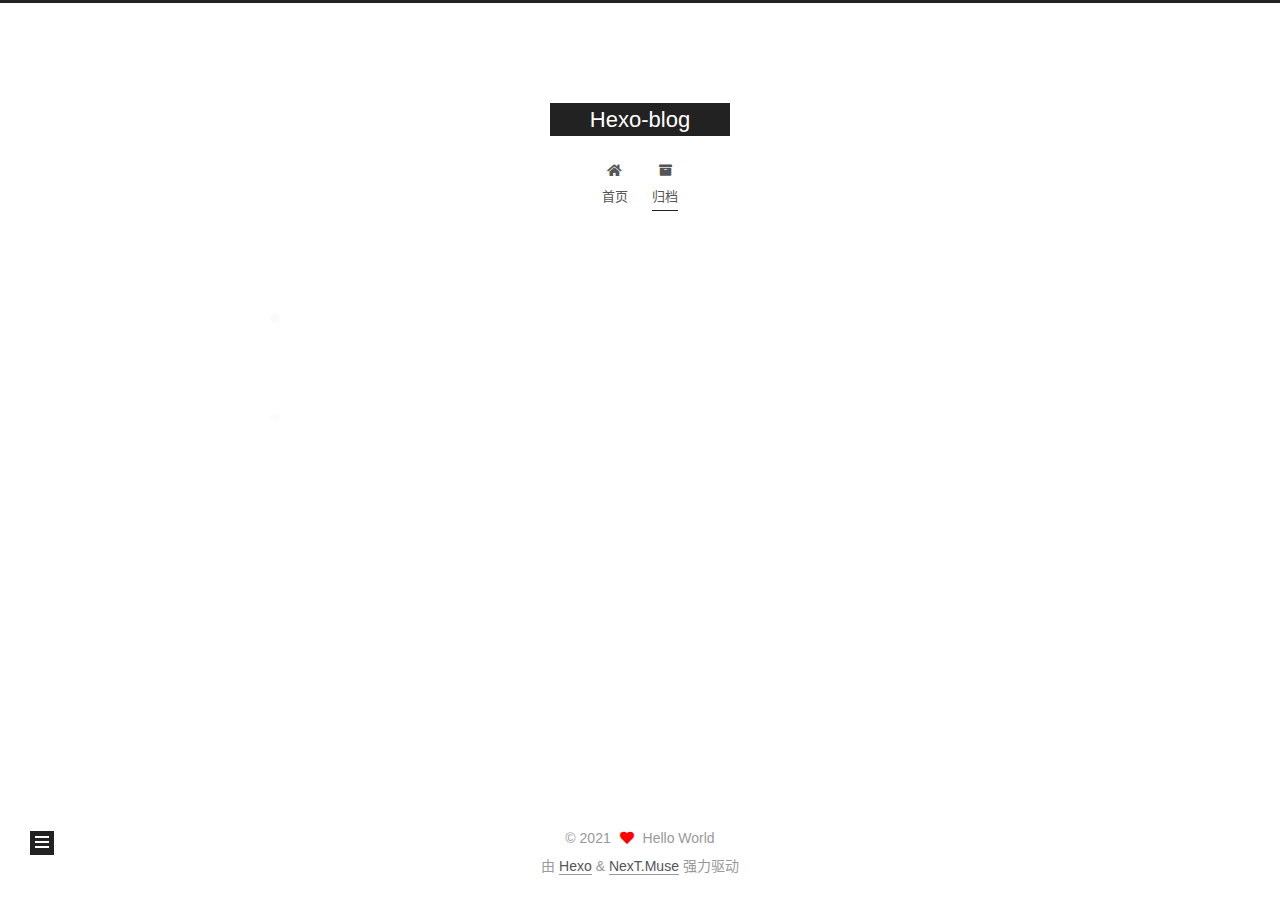
==== commit 6e2a2ef0: "Site updated: 2021-04-10 21:44:58" ====
--- a/archives/index.html
+++ b/archives/index.html
@@ -113,11 +113,6 @@
     <a href="/" rel="section"><i class="fa fa-home fa-fw"></i>首页</a>
 
   </li>
-        <li class="menu-item menu-item-categories">
-
-    <a href="/categories/" rel="section"><i class="fa fa-th fa-fw"></i>分类</a>
-
-  </li>
         <li class="menu-item menu-item-archives">
 
     <a href="/archives/" rel="section"><i class="fa fa-archive fa-fw"></i>归档</a>
@@ -166,15 +161,15 @@
 
       <div class="post-meta">
         <time itemprop="dateCreated"
-              datetime="2021-04-10T14:45:15+08:00"
+              datetime="2021-04-10T21:43:29+08:00"
               content="2021-04-10">
           04-10
         </time>
       </div>
 
       <div class="post-title">
-          <a class="post-title-link" href="/2021/04/10/hello-world/" itemprop="url">
-            <span itemprop="name">Hello World</span>
+          <a class="post-title-link" href="/2021/04/10/1/" itemprop="url">
+            <span itemprop="name">1</span>
           </a>
       </div>
 
--- a/css/main.css
+++ b/css/main.css
@@ -1168,7 +1168,7 @@
 }
 .links-of-author a::before,
 .links-of-author span.exturl::before {
-  background: #427dd5;
+  background: #5eaf81;
   border-radius: 50%;
   content: ' ';
   display: inline-block;
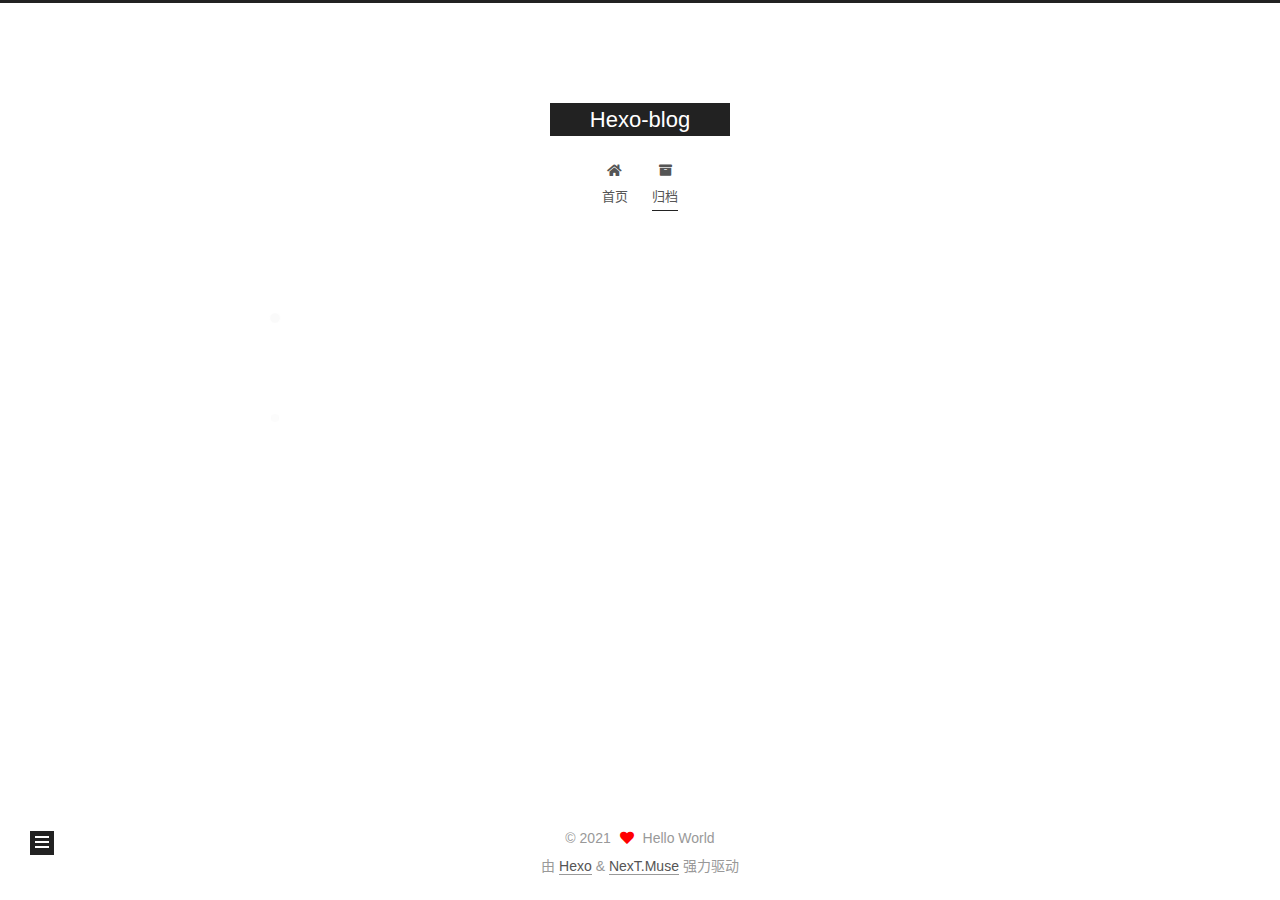
==== commit 7a66257e: "Site updated: 2021-04-10 23:33:14" ====
--- a/archives/index.html
+++ b/archives/index.html
@@ -148,13 +148,33 @@
   <div class="post-block">
     <div class="posts-collapse">
       <div class="collection-title">
-        <span class="collection-header">嗯..! 目前共计 1 篇日志。 继续努力。</span>
+        <span class="collection-header">嗯..! 目前共计 2 篇日志。 继续努力。</span>
       </div>
 
       
     <div class="collection-year">
       <span class="collection-header">2021</span>
     </div>
+
+  <article itemscope itemtype="http://schema.org/Article">
+    <header class="post-header">
+
+      <div class="post-meta">
+        <time itemprop="dateCreated"
+              datetime="2021-04-10T23:32:58+08:00"
+              content="2021-04-10">
+          04-10
+        </time>
+      </div>
+
+      <div class="post-title">
+          <a class="post-title-link" href="/2021/04/10/2/" itemprop="url">
+            <span itemprop="name">2</span>
+          </a>
+      </div>
+
+    </header>
+  </article>
 
   <article itemscope itemtype="http://schema.org/Article">
     <header class="post-header">
@@ -248,7 +268,7 @@
       <div class="site-state-item site-state-posts">
           <a href="/archives/">
         
-          <span class="site-state-item-count">1</span>
+          <span class="site-state-item-count">2</span>
           <span class="site-state-item-name">日志</span>
         </a>
       </div>
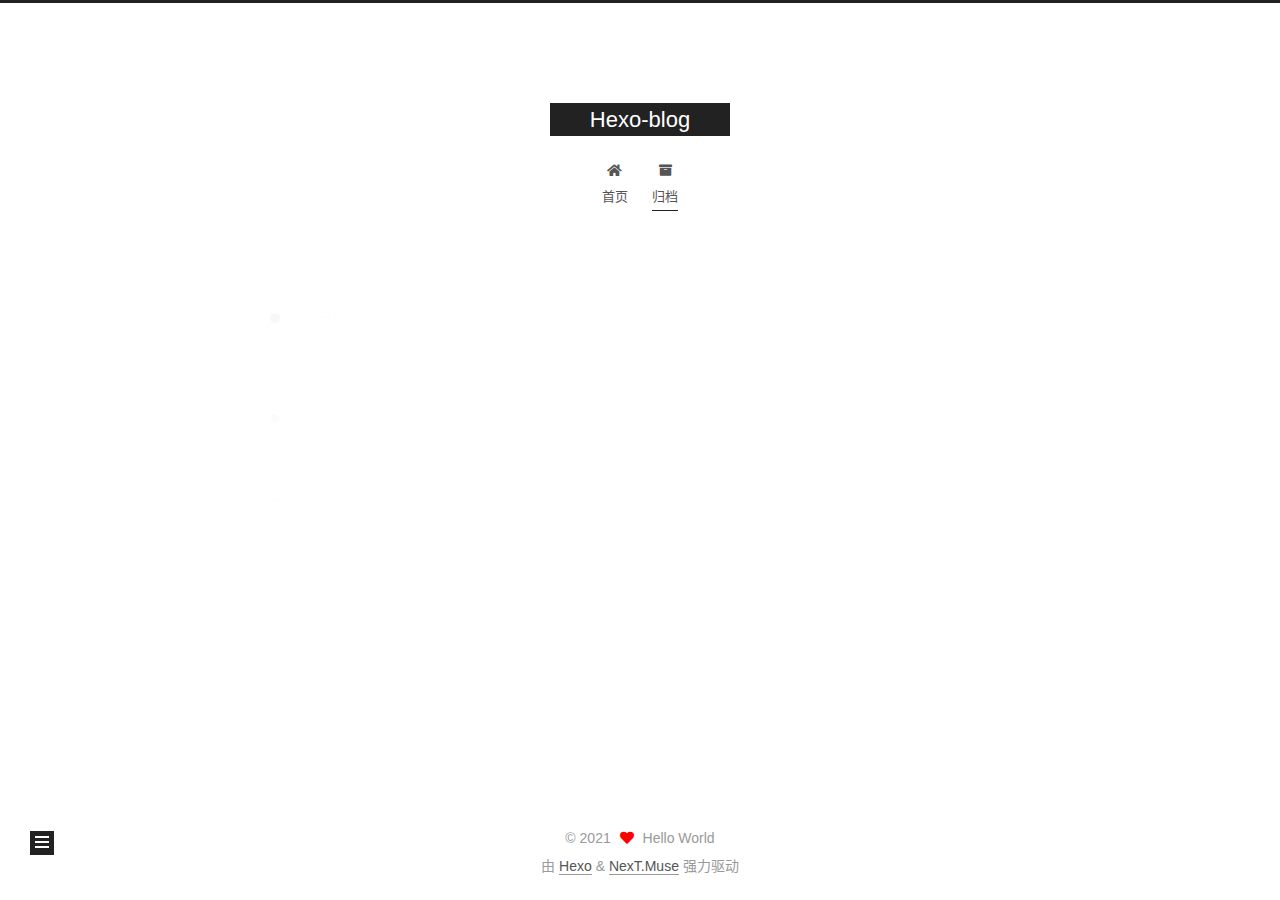
==== commit ba2a3c92: "Site updated: 2021-04-11 23:42:15" ====
--- a/archives/index.html
+++ b/archives/index.html
@@ -148,7 +148,7 @@
   <div class="post-block">
     <div class="posts-collapse">
       <div class="collection-title">
-        <span class="collection-header">嗯..! 目前共计 2 篇日志。 继续努力。</span>
+        <span class="collection-header">嗯..! 目前共计 1 篇日志。 继续努力。</span>
       </div>
 
       
@@ -161,35 +161,15 @@
 
       <div class="post-meta">
         <time itemprop="dateCreated"
-              datetime="2021-04-10T23:32:58+08:00"
-              content="2021-04-10">
-          04-10
+              datetime="2021-04-11T23:38:00+08:00"
+              content="2021-04-11">
+          04-11
         </time>
       </div>
 
       <div class="post-title">
-          <a class="post-title-link" href="/2021/04/10/2/" itemprop="url">
-            <span itemprop="name">2</span>
-          </a>
-      </div>
-
-    </header>
-  </article>
-
-  <article itemscope itemtype="http://schema.org/Article">
-    <header class="post-header">
-
-      <div class="post-meta">
-        <time itemprop="dateCreated"
-              datetime="2021-04-10T21:43:29+08:00"
-              content="2021-04-10">
-          04-10
-        </time>
-      </div>
-
-      <div class="post-title">
-          <a class="post-title-link" href="/2021/04/10/1/" itemprop="url">
-            <span itemprop="name">1</span>
+          <a class="post-title-link" href="/2021/04/11/hello/" itemprop="url">
+            <span itemprop="name">hello</span>
           </a>
       </div>
 
@@ -268,7 +248,7 @@
       <div class="site-state-item site-state-posts">
           <a href="/archives/">
         
-          <span class="site-state-item-count">2</span>
+          <span class="site-state-item-count">1</span>
           <span class="site-state-item-name">日志</span>
         </a>
       </div>
--- a/css/main.css
+++ b/css/main.css
@@ -1168,7 +1168,7 @@
 }
 .links-of-author a::before,
 .links-of-author span.exturl::before {
-  background: #5eaf81;
+  background: #39a1fc;
   border-radius: 50%;
   content: ' ';
   display: inline-block;
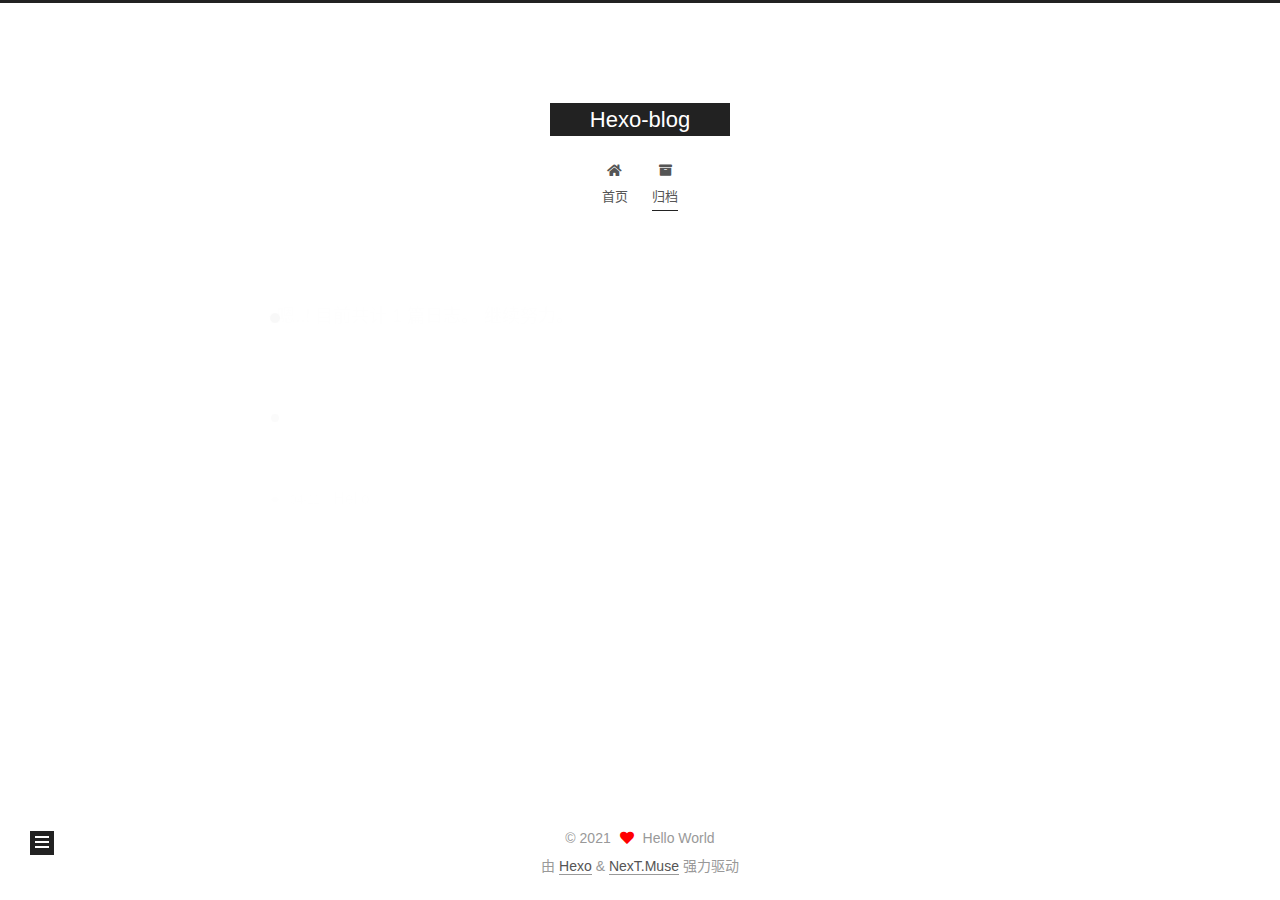
==== commit 34a0c290: "Site updated: 2021-04-11 23:44:06" ====
--- a/archives/index.html
+++ b/archives/index.html
@@ -161,15 +161,15 @@
 
       <div class="post-meta">
         <time itemprop="dateCreated"
-              datetime="2021-04-11T23:38:00+08:00"
+              datetime="2021-04-11T23:44:00+08:00"
               content="2021-04-11">
           04-11
         </time>
       </div>
 
       <div class="post-title">
-          <a class="post-title-link" href="/2021/04/11/hello/" itemprop="url">
-            <span itemprop="name">hello</span>
+          <a class="post-title-link" href="/2021/04/11/Hello/" itemprop="url">
+            <span itemprop="name">Hello</span>
           </a>
       </div>
 
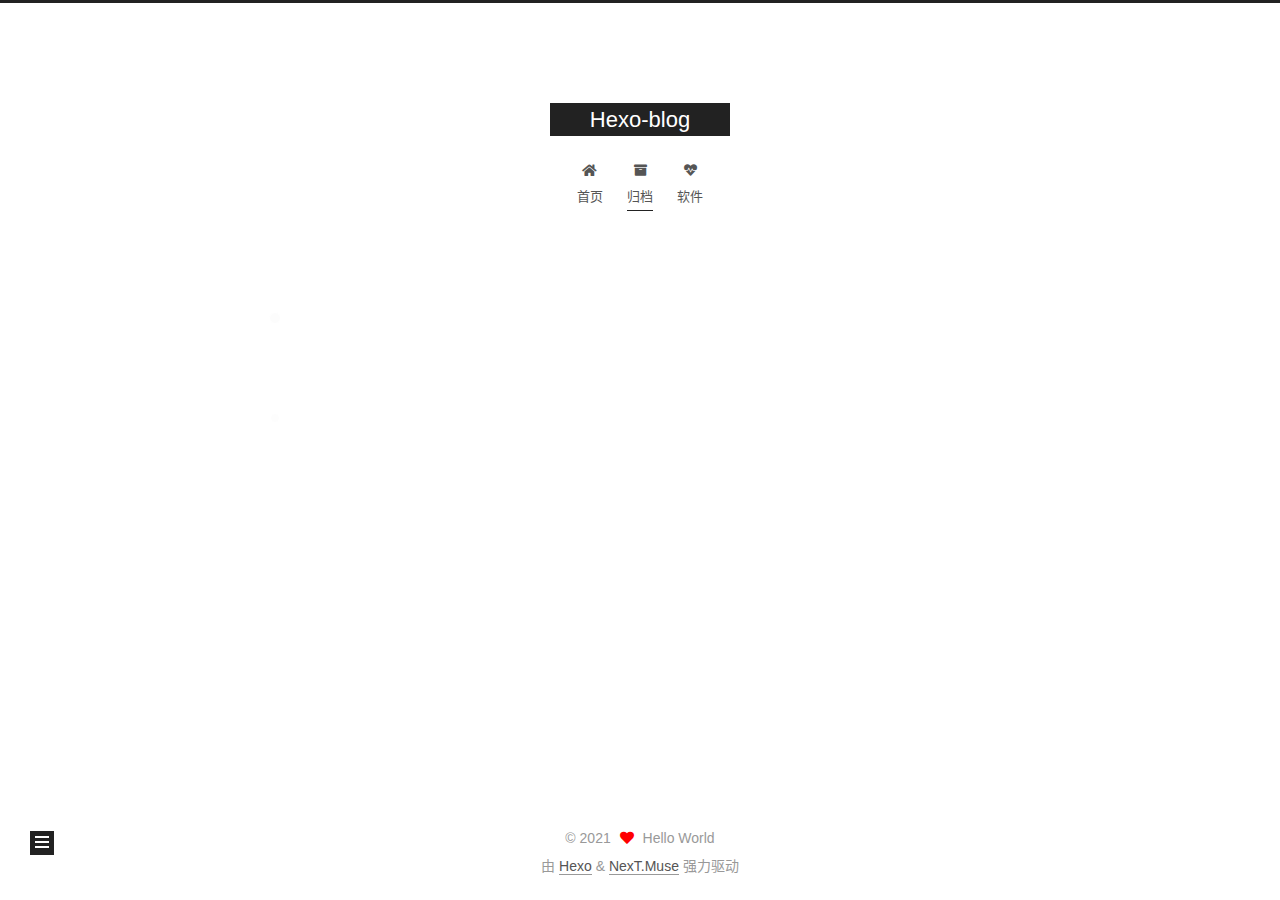
==== commit 8683c6e5: "Site updated: 2021-04-11 23:59:04" ====
--- a/archives/index.html
+++ b/archives/index.html
@@ -116,6 +116,11 @@
         <li class="menu-item menu-item-archives">
 
     <a href="/archives/" rel="section"><i class="fa fa-archive fa-fw"></i>归档</a>
+
+  </li>
+        <li class="menu-item menu-item-software">
+
+    <a href="/software/" rel="section"><i class="fa fa-heartbeat fa-fw"></i>软件</a>
 
   </li>
   </ul>
--- a/css/main.css
+++ b/css/main.css
@@ -1168,7 +1168,7 @@
 }
 .links-of-author a::before,
 .links-of-author span.exturl::before {
-  background: #39a1fc;
+  background: #c8ffd2;
   border-radius: 50%;
   content: ' ';
   display: inline-block;
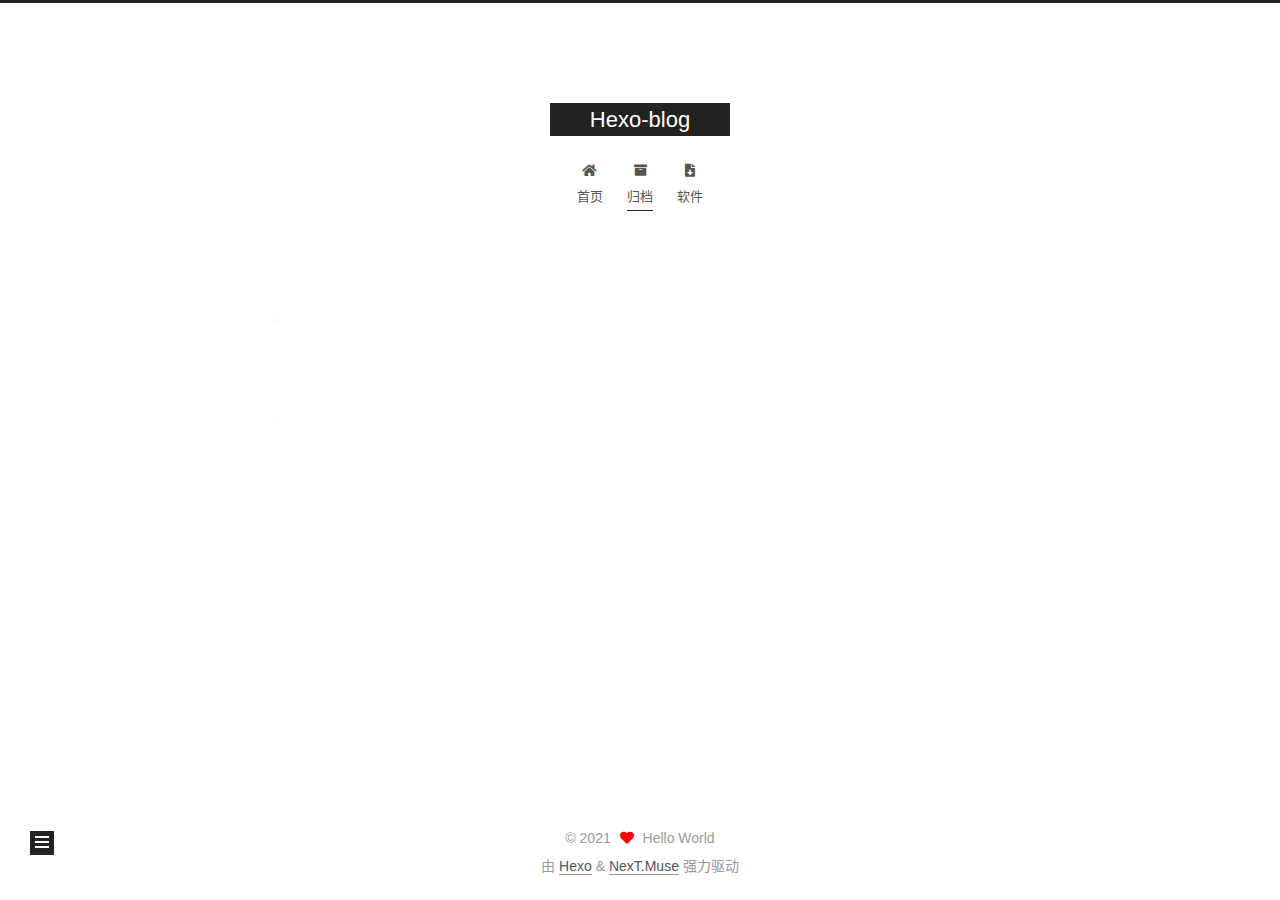
==== commit 0e364868: "Site updated: 2021-04-12 00:05:45" ====
--- a/archives/index.html
+++ b/archives/index.html
@@ -120,7 +120,7 @@
   </li>
         <li class="menu-item menu-item-software">
 
-    <a href="/software/" rel="section"><i class="fa fa-heartbeat fa-fw"></i>软件</a>
+    <a href="/software/" rel="section"><i class="fa fa-file-download fa-fw"></i>软件</a>
 
   </li>
   </ul>
